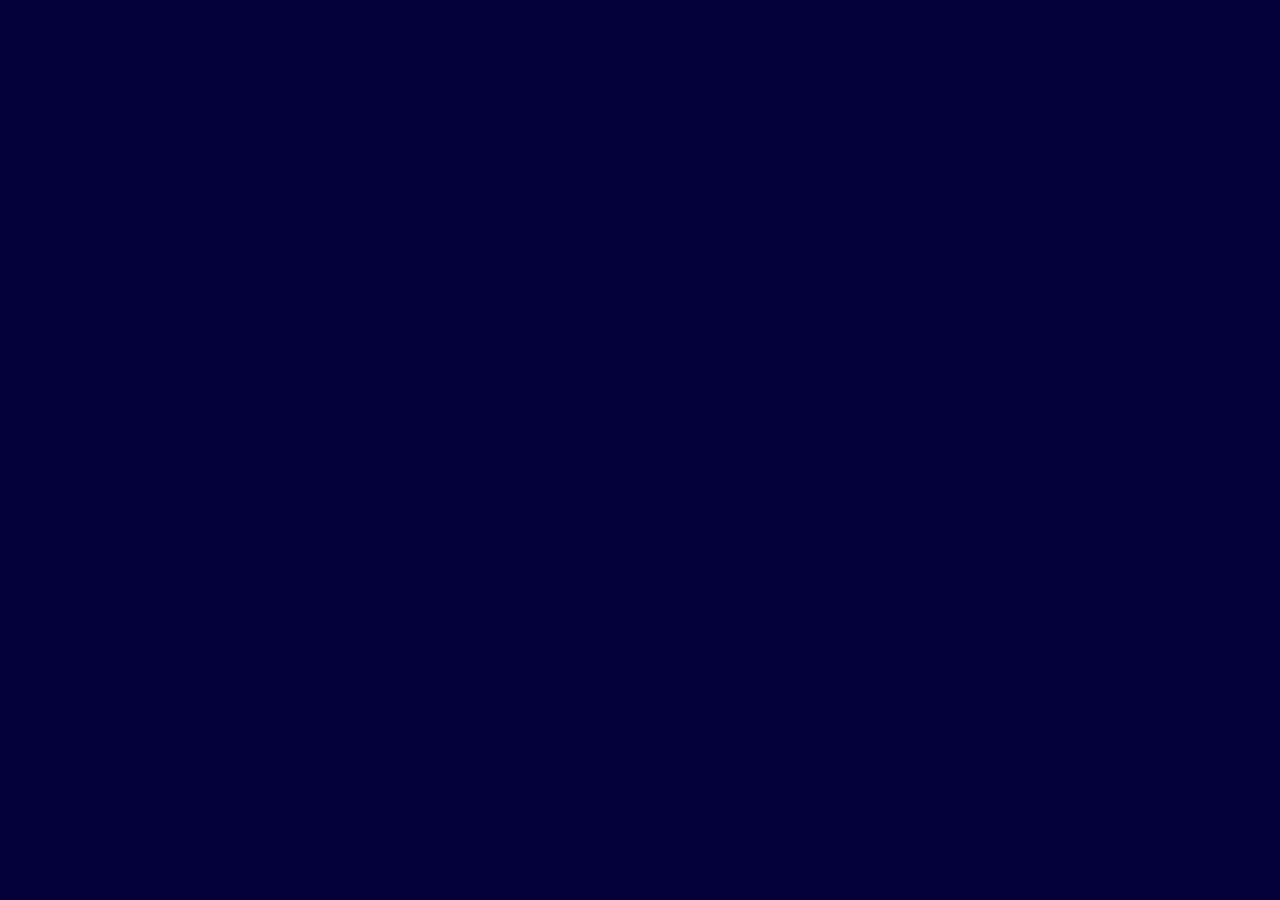
==== graph.html @ da093519 "first commit" ====
<!DOCTYPE html>
<html lang="en">
<head>
    <meta charset="UTF-8">
    <meta name="viewport" content="width=device-width, initial-scale=1.0">
    <link rel="stylesheet" href="index.css">
    <script src="https://cdn.jsdelivr.net/npm/chart.js@2.9.3/dist/Chart.min.js"></script>
    <title>Home</title>
</head>
<body>
    <div class="container"><canvas id="graph"></canvas></div>
    <script src="index.js"></script>
</body>
</html>
---- index.css ----
html,
body {
    margin: 0;
    padding: 0;
    height: 100%;
    width: 100%;
    overflow: hidden;
}

.container {
    height: 100%;
    width: 100%;
    background: #04003a;
}

.main {
    position: absolute;
    top: 50%;
    transform: translateY(-50%);
    width: 100%;
    height: 50%;
    display: flex;
    justify-content: center;
    align-items: center;
    text-align: center;
    color: #fff;
}

.mainContent {
    padding: 0;
}

.mainContent h1 {
    margin: 0;
    font-family: "garamond", Times, serif;
    font-size: 10vh;
}

.mainContent h4 {
    margin: 0;
    font-family: "brush script mt", Times, serif;
    font-size: 4vh;
    letter-spacing: 2px;
}

.nav {
    width: 100%;
    height: 10%;
    display: flex;
    justify-content: center;
    align-items: center;
    color: #fff;
}

#navContent {
    height: 100%;
    width: 100%;
    display: grid;
    grid-template-columns: repeat(3, 1fr);
    font-size: 5vh;
}

.navItem {
    display: flex;
    justify-content: center;
    align-items: center;
    border-bottom: #fff 2px solid;
}

.navItemName {
    margin: 0;
    padding: 0;
}

.navItemName:hover{
    color: #5dd3cb;
    cursor: pointer;
}

.navItem:hover{
    border-bottom: #5dd3cb 2px solid;
}
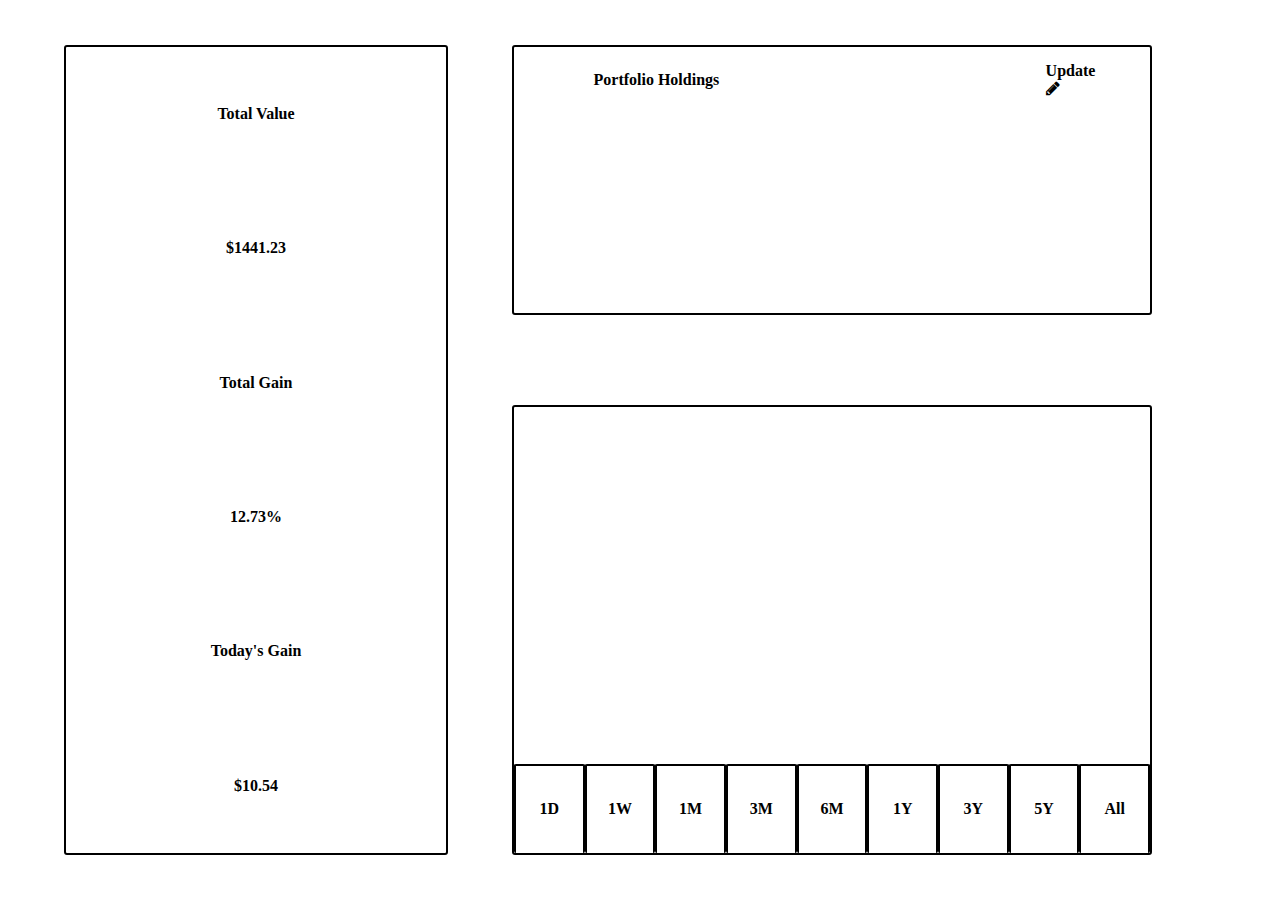
==== commit 02839866: "Working on Stats page" ====
--- a/graph.html
+++ b/graph.html
@@ -1,14 +1,72 @@
 <!DOCTYPE html>
 <html lang="en">
-<head>
-    <meta charset="UTF-8">
-    <meta name="viewport" content="width=device-width, initial-scale=1.0">
-    <link rel="stylesheet" href="index.css">
-    <script src="https://cdn.jsdelivr.net/npm/chart.js@2.9.3/dist/Chart.min.js"></script>
-    <title>Home</title>
-</head>
-<body>
-    <div class="container"><canvas id="graph"></canvas></div>
-    <script src="index.js"></script>
-</body>
-</html>+  <head>
+    <meta charset="UTF-8" />
+    <meta name="viewport" content="width=device-width, initial-scale=1.0" />
+    <link rel="stylesheet" href="graph.css" />
+    <link
+      rel="stylesheet"
+      href="https://cdnjs.cloudflare.com/ajax/libs/font-awesome/4.7.0/css/font-awesome.min.css"
+    />
+    <title>Stats</title>
+  </head>
+  <body>
+    <div class="container">
+      <div class="Important-Info Section">
+        <div class="Important-Info-Total-Value">
+          <div class="Important-Info-Total-Value-Title">
+            <h4>Total Value</h4>
+          </div>
+          <div class="Important-Info-Total-Value-Value">
+            <h4>$1441.23</h4>
+          </div>
+        </div>
+        <div class="Important-Info-Total-Gain">
+          <div class="Important-Info-Total-Gain-Title">
+            <h4>Total Gain</h4>
+          </div>
+          <div class="Important-Info-Total-Gain-Value">
+            <h4>12.73%</h4>
+          </div>
+        </div>
+        <div class="Important-Info-Day-Gain">
+          <div class="Important-Info-Day-Gain-Title">
+            <h4>Today's Gain</h4>
+          </div>
+          <div class="Important-Info-Day-Gain-Value">
+            <h4>$10.54</h4>
+          </div>
+        </div>
+      </div>
+      <div class="Holdings Section">
+        <div class="Holdings-Head">
+          <div class="Holdings-Head-Title"><h4>Portfolio Holdings</h4></div>
+          <div class="Holdings-Head-Update">
+            <a class="Update"
+              ><h4>Update</h4>
+              <i class="fa fa-pencil"></i
+            ></a>
+          </div>
+        </div>
+        <div class="Holdings-Content"></div>
+      </div>
+      <div class="Graph Section">
+        <div class="Graph-Canvas">
+          <canvas></canvas>
+        </div>
+        <div class="Graph-Timeframe">
+          <div class="oneDay"><h4>1D</h4></div>
+          <div class="oneWeek"><h4>1W</h4></div>
+          <div class="oneMonth"><h4>1M</h4></div>
+          <div class="threeMonths"><h4>3M</h4></div>
+          <div class="sixMonths"><h4>6M</h4></div>
+          <div class="oneYear"><h4>1Y</h4></div>
+          <div class="threeYears"><h4>3Y</h4></div>
+          <div class="fiveYears"><h4>5Y</h4></div>
+          <div class="AllTime"><h4>All</h4></div>
+        </div>
+      </div>
+    </div>
+    <!--<script src="graph.js"></script>!-->
+  </body>
+</html>
--- a/graph.css
+++ b/graph.css
@@ -0,0 +1,279 @@
+html,
+body {
+  margin: 0;
+  padding: 0;
+  width: 100%;
+  height: 100%;
+}
+
+h4 {
+  margin: 0;
+}
+
+.container {
+  width: 100%;
+  height: 100%;
+  display: grid;
+  grid-template-columns: repeat(20, 1fr);
+  grid-template-rows: repeat(20, 1fr);
+  background: #fff;
+}
+
+.Section {
+  border: #000 2px solid;
+  border-radius: 3px;
+}
+
+.Important-Info {
+  grid-column-start: 2;
+  grid-column-end: 8;
+  grid-row-start: 2;
+  grid-row-end: 20;
+  display: grid;
+  grid-template-columns: 1fr;
+  grid-template-rows: repeat(3, 1fr);
+  text-align: center;
+  position: relative;
+}
+
+.Important-Info-Total-Value {
+  grid-row-start: 1;
+  grid-row-end: 2;
+  display: grid;
+  grid-template-columns: 1fr;
+  grid-template-rows: repeat(2, 1fr);
+}
+
+.Important-Info-Total-Value-Title {
+  grid-row-start: 1;
+  grid-row-end: 2;
+  display: flex;
+  justify-content: center;
+  align-items: center;
+}
+
+.Important-Info-Total-Value-Value {
+  grid-row-start: 2;
+  grid-row-end: 3;
+  display: flex;
+  justify-content: center;
+  align-items: center;
+}
+
+.Important-Info-Total-Gain {
+  grid-row-start: 2;
+  grid-row-end: 3;
+  display: grid;
+  grid-template-columns: 1fr;
+  grid-template-rows: repeat(2, 1fr);
+}
+
+.Important-Info-Total-Gain-Title {
+  grid-row-start: 1;
+  grid-row-end: 2;
+  display: flex;
+  justify-content: center;
+  align-items: center;
+}
+
+.Important-Info-Total-Gain-Value {
+  grid-row-start: 2;
+  grid-row-end: 3;
+  display: flex;
+  justify-content: center;
+  align-items: center;
+}
+
+.Important-Info-Day-Gain {
+  grid-row-start: 3;
+  grid-row-end: 4;
+  display: grid;
+  grid-template-columns: 1fr;
+  grid-template-rows: repeat(2, 1fr);
+}
+
+.Important-Info-Day-Gain-Title {
+  grid-row-start: 1;
+  grid-row-end: 2;
+  display: flex;
+  justify-content: center;
+  align-items: center;
+}
+
+.Important-Info-Day-Gain-Value {
+  grid-row-start: 2;
+  grid-row-end: 3;
+  display: flex;
+  justify-content: center;
+  align-items: center;
+}
+
+.Holdings {
+  grid-column-start: 9;
+  grid-column-end: 19;
+  grid-row-start: 2;
+  grid-row-end: 8;
+  display: grid;
+  grid-template-columns: 1fr;
+  grid-template-rows: repeat(8, 1fr);
+}
+
+.Holdings-Head {
+  grid-row: 1 / 3;
+  display: grid;
+  grid-template-rows: 1fr;
+  grid-template-columns: repeat(8, 1fr);
+}
+
+.Holdings-Head-Title {
+  grid-column: 2/7;
+  display: flex;
+  justify-content: left;
+  align-items: center;
+}
+
+.Holdings-Head-Update {
+  grid-column: 7/9;
+  display: flex;
+  justify-content: center;
+  align-items: center;
+}
+
+.Update {
+}
+
+.Holdings-Content {
+  grid-row: 3 / 9;
+}
+
+.Graph {
+  grid-column-start: 9;
+  grid-column-end: 19;
+  grid-row-start: 10;
+  grid-row-end: 20;
+  display: grid;
+  grid-template-rows: repeat(10, 1fr);
+  grid-template-columns: 1fr;
+}
+
+.Graph-Canvas {
+  grid-row: 1/9;
+}
+
+.Graph-Timeframe {
+  grid-row: 9/11;
+  display: grid;
+  grid-template-columns: repeat(9, 1fr);
+  grid-template-rows: 1fr;
+}
+
+.Graph-Timeframe div {
+  display: flex;
+  justify-content: center;
+  align-items: center;
+  border-top: #000 2px solid;
+  border-right: #000 2px solid;
+  border-left: #000 2px solid;
+  border-radius: 2px;
+  transition: background 500ms;
+}
+
+.Graph-Timeframe div:hover {
+  background: #4ec49b;
+  cursor: pointer;
+}
+
+@media only screen and (max-width: 800px) {
+  .Important-Info {
+    grid-column-start: 3;
+    grid-column-end: 19;
+    grid-row-start: 2;
+    grid-row-end: 5;
+    display: grid;
+    grid-template-columns: repeat(3, 1fr);
+    grid-template-rows: 1fr;
+  }
+
+  .Important-Info-Total-Value {
+    grid-column-start: 1;
+    grid-column-end: 2;
+    grid-row-start: 1;
+    display: grid;
+    grid-template-columns: 1fr;
+    grid-template-rows: repeat(5, 1fr);
+  }
+  .Important-Info-Total-Value-Title {
+    grid-row-start: 1;
+    grid-row-end: 4;
+    display: flex;
+    justify-content: center;
+    align-items: center;
+  }
+  .Important-Info-Total-Value-Value {
+    grid-row-start: 4;
+    grid-row-end: 6;
+    display: flex;
+    justify-content: center;
+    align-items: center;
+  }
+
+  .Important-Info-Total-Gain {
+    grid-column-start: 2;
+    grid-column-end: 3;
+    grid-row-start: 1;
+    display: grid;
+    grid-template-columns: 1fr;
+    grid-template-rows: repeat(5, 1fr);
+  }
+  .Important-Info-Total-Gain-Title {
+    grid-row-start: 1;
+    grid-row-end: 4;
+    display: flex;
+    justify-content: center;
+    align-items: center;
+  }
+  .Important-Info-Total-Gain-Value {
+    grid-row-start: 4;
+    grid-row-end: 6;
+    display: flex;
+    justify-content: center;
+    align-items: center;
+  }
+
+  .Important-Info-Day-Gain {
+    grid-column-start: 3;
+    grid-column-end: 4;
+    grid-row-start: 1;
+    display: grid;
+    grid-template-columns: 1fr;
+    grid-template-rows: repeat(5, 1fr);
+  }
+  .Important-Info-Day-Gain-Title {
+    grid-row-start: 1;
+    grid-row-end: 4;
+    display: flex;
+    justify-content: center;
+    align-items: center;
+  }
+  .Important-Info-Day-Gain-Value {
+    grid-row-start: 4;
+    grid-row-end: 6;
+    display: flex;
+    justify-content: center;
+    align-items: center;
+  }
+
+  .Holdings {
+    grid-column-start: 3;
+    grid-column-end: 19;
+    grid-row-start: 6;
+    grid-row-end: 11;
+  }
+
+  .Graph {
+    grid-column-start: 3;
+    grid-column-end: 19;
+    grid-row-start: 12;
+    grid-row-end: 19;
+  }
+}
